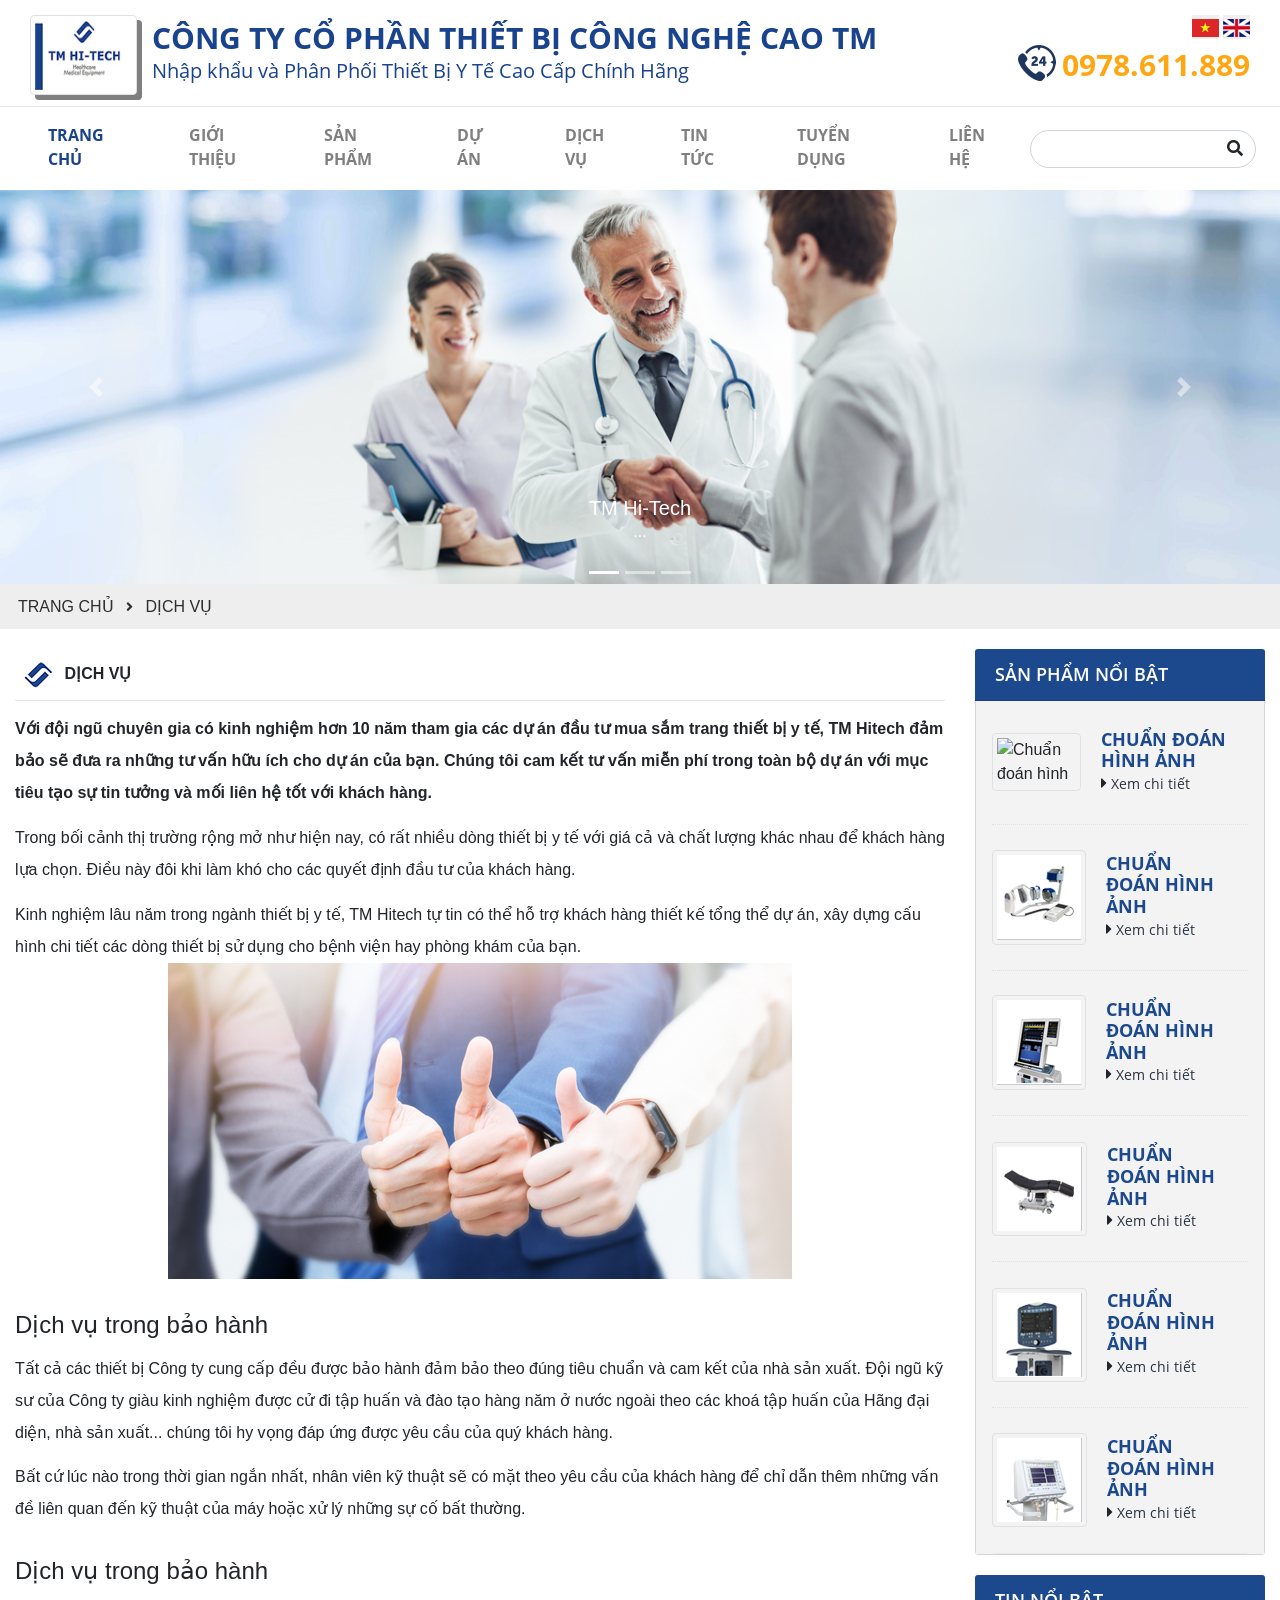
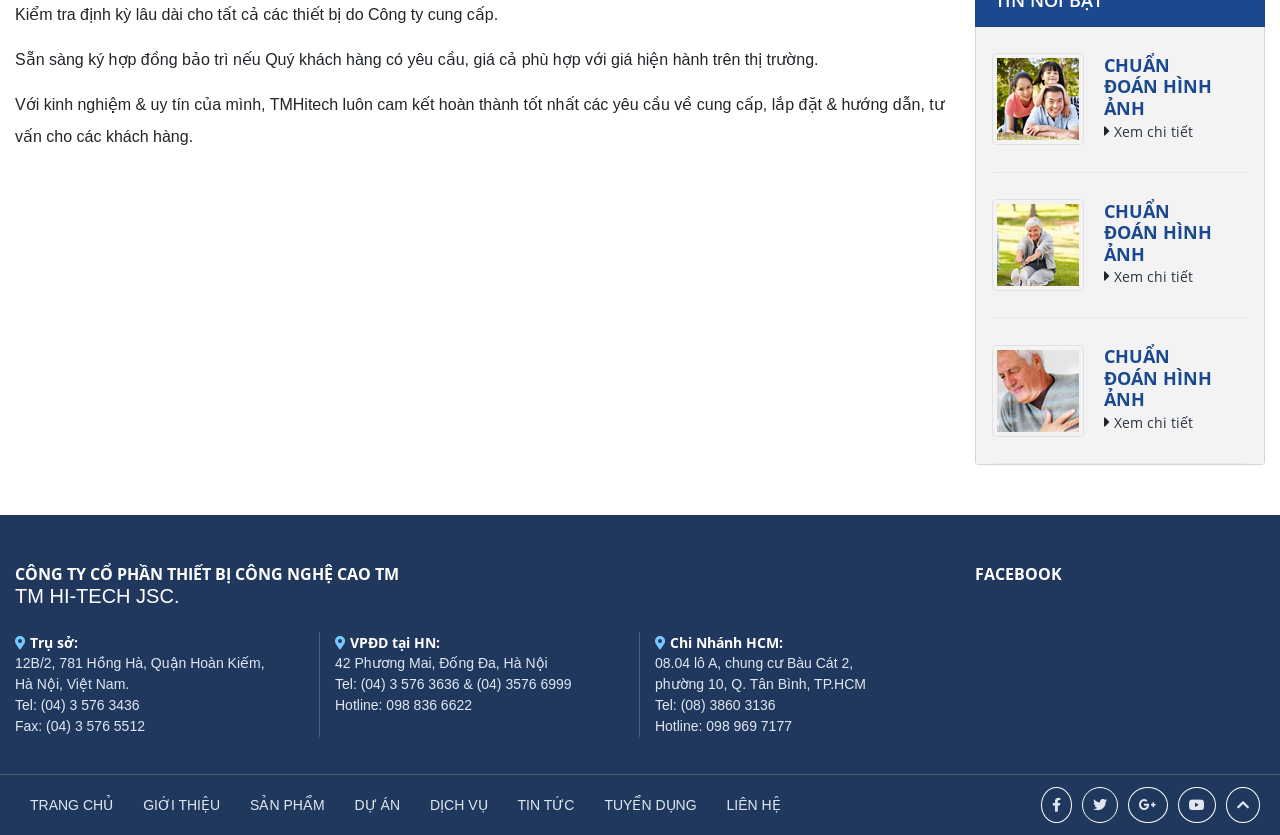
==== HtmlCssTraining/dich-vu.html @ 27055789 "update" ====
<!DOCTYPE html>
<html lang="en">

<head>
	<meta charset="UTF-8">
	<meta name="viewport" content="width=device-width, initial-scale=1, shrink-to-fit=no">
	<title>Dịch vụ</title>
	<link rel="stylesheet" href="https://stackpath.bootstrapcdn.com/bootstrap/4.3.1/css/bootstrap.min.css"
		integrity="sha384-ggOyR0iXCbMQv3Xipma34MD+dH/1fQ784/j6cY/iJTQUOhcWr7x9JvoRxT2MZw1T" crossorigin="anonymous">
	<link rel="stylesheet" href="https://cdnjs.cloudflare.com/ajax/libs/font-awesome/5.9.0/css/all.min.css">
	<link rel="stylesheet" href="content/css/dich-vu.css">
	<script type = "text/javascript" src="content/js/dv.js"></script> 
</head>

<body>
	<header id="tmTop" class="container-fluid " style="margin-top: 20px; padding-bottom: 20px;">
		<div class="row">
			<div class="col-xs-12 col-sm-2 col-md-1 text-center">
				<!-- logo -->
				<div class="logo ">
					<img src="images/logo.png" alt="logo TM Hitech" class="img-thumbnail" id="slideleft">
				</div>
			</div>
			<div class="col-xs-12 col-sm-6 col-md-8 d-flex align-items-center ">
				<!-- title -->
				<div class="title">
					<h2 class="lang text-center" key="MAINNAME1"></h2>
					<p class="lang" key="MAINNAME2"></p>
				</div>
			</div>
			<div class="col-xs-12 col-sm-4 col-md-3">
				<!-- phone,lang -->
				<div class="text-right" id="slideright">
					<div class="lang">
						<button class="translate" id="en-gb" style="border: 0px;">
						<img src="images/vi.png" alt="Việt Nam" >
						</button>
						<button class="translate" id="zh-tw" style="border: 0px;">
						<img src="images/en.png" alt="English" >
						</button>
					</div>
					<div class="phone d-flex align-items-right">
						<img src="images/24h.png" alt="Call:0978.611.889" class="img-phone">
						<a href="tel:0978611889" title="Call:0978.611.889">
							0978.611.889
						</a>
					</div>
				</div>
			</div>
		</div>
	</header>
	<!-- navigation bar -->
	<nav class="navbar navbar-expand-lg navbar-light ">
		<a class="navbar-brand d-block d-sm-none" href="#">TM HI-Tech</a>
		<button class="navbar-toggler" type="button" data-toggle="collapse" data-target="#navbarSupportedContent"
			aria-controls="navbarSupportedContent" aria-expanded="false" aria-label="Toggle navigation">
			<span class="navbar-toggler-icon"></span>
		</button>

		<div class="collapse navbar-collapse" id="navbarSupportedContent">
			<ul class="navbar-nav mr-auto">
				<li class="nav-item active">
					 <a class="lang nav-link" key="HOME" href="#">(current)</a>
				</li>
				<li class="nav-item">
					<a class="lang nav-link" key="INTRODUCE" href="#">GIỚI THIỆU</a>
				</li>
				<li class="nav-item">
					<a class="lang nav-link" key="PRODUCTS" href="#">SẢN PHẨM</a>
				</li>
				<li class="nav-item">
					<a class="lang nav-link" key="PROJECTS" href="#">DỰ ÁN</a>
				</li>
				<li class="nav-item">
					<a class="lang nav-link" key="SERVICE" href="#">DỊCH VỤ</a>
				</li>
				<li class="nav-item">
					<a class="lang nav-link" key="NEWS" href="#">TIN TỨC</a>
				</li>
				<li class="nav-item">
					<a class="lang nav-link" key="RECRUITMENT" href="#">TUYỂN DỤNG</a>
				</li>
				<li class="nav-item">
					<a class="lang nav-link" key="CONTACT" href="#">LIÊN HỆ</a>
				</li>
			</ul>
			<form class="form-inline my-2 my-lg-0">
				<input class="form-control mr-sm-2" type="search" placeholder="" aria-label="">
				<button class="btn  my-2 my-sm-0 " type="submit">
					<i class="fas fa-search"></i>
				</button>
			</form>
		</div>
	</nav>
	<section class="w-100">
		<aside>
			<div id="carouselExampleIndicators" class="carousel slide" data-ride="carousel">
				<ol class="carousel-indicators">
					<li data-target="#carouselExampleIndicators" data-slide-to="0" class="active"></li>
					<li data-target="#carouselExampleIndicators" data-slide-to="1"></li>
					<li data-target="#carouselExampleIndicators" data-slide-to="2"></li>
				</ol>
				<div class="carousel-inner">
					<div class="carousel-item active">
						<img class="d-block w-100 " src="images/images-dv/dv-banner01.png" alt="First slide">
						<div class="carousel-caption d-none d-md-block">
							<h5>TM Hi-Tech</h5>
							<p>...</p>
						</div>
					</div>
					<div class="carousel-item">
						<img class="d-block w-100" src="images/images-dv/dv-banner02.png" alt="Second slide">
					</div>
					<div class="carousel-item">
						<img class="d-block w-100" src="images/images-dv/dv-banner03.png" alt="Third slide">
					</div>
				</div>
				<a class="carousel-control-prev" href="#carouselExampleIndicators" role="button" data-slide="prev">
					<span class="carousel-control-prev-icon" aria-hidden="true"></span>
					<span class="sr-only">Previous</span>
				</a>
				<a class="carousel-control-next" href="#carouselExampleIndicators" role="button" data-slide="next">
					<span class="carousel-control-next-icon" aria-hidden="true"></span>
					<span class="sr-only">Next</span>
				</a>
			</div>

		</aside>
	</section>
	<!-- end navigation bar -->
	<section id="nav-link" class="w-100">
		<a class="lang" key="HOME" href="#">Trang chủ</a>
		<i class="fa fa-angle-right" aria-hidden="true"></i>
		<a class="lang" key="SERVICE" href="#">Dịch vụ</a>
	</section>
	<!-- dịch vụ -->
	<section id="dich-vu" class="container-fluid" style="margin-top:20px">
		<div class="row">
			<div class="col-xs-12 col-sm-12 col-md-9">
				<div class="d-flex align-items-center title">
					<img src="images/icon.png" alt="Dịch vụ" class="">
					<strong class="lang" key="SERVICE">DỊCH VỤ</strong>
				</div>
				<div>
					<p>
						<strong class="lang" key="PARA1">
						
						</strong>
					</p>
					<p class="lang" key="PARA2">

					
					</p>
					<p class="lang" key="PARA3">
					
					</p>
				</div>
				<div class="text-center">
					<img src="images/images-dv/dv-content1.png" class="img-" alt="Dịch ">
				</div>
				<div>
					<h4 class="lang" key="SERVICE1"></h4>
					<p class="lang" key="PARA4">
						Tất cả các thiết bị Công ty cung cấp đều được bảo hành đảm bảo theo đúng tiêu chuẩn và cam kết
						của nhà sản xuất. Đội ngũ kỹ sư của Công ty giàu kinh nghiệm được cử đi tập huấn và đào tạo hàng
						năm ở nước ngoài theo các khoá tập huấn của Hãng đại diện, nhà sản xuất... chúng tôi hy vọng đáp
						ứng được yêu cầu của quý khách hàng.
					</p>
					<p class="lang" key="PARA5">
						Bất cứ lúc nào trong thời gian ngắn nhất, nhân viên kỹ thuật sẽ có mặt theo yêu cầu của khách
						hàng để chỉ dẫn thêm những vấn đề liên quan đến kỹ thuật của máy hoặc xử lý những sự cố bất
						thường.
					</p>
				</div>
				<div>
					<h4 class="lang" key="SERVICE1"></h4>
					<p class="lang" key="PARA6">Kiểm tra định kỳ lâu dài cho tất cả các thiết bị do Công ty cung cấp.</p>
					<p class="lang" key="PARA7">Sẵn sàng ký hợp đồng bảo trì nếu Quý khách hàng có yêu cầu, giá cả phù hợp với giá hiện hành trên
						thị trường.
					</p>
					<p class="lang" key="PARA8">Với kinh nghiệm & uy tín của mình, TMHitech luôn cam kết hoàn thành tốt nhất các yêu cầu về cung
						cấp, lắp đặt & hướng dẫn, tư vấn cho các khách hàng.
					</p>
				</div>
			</div>
			<div class="col-xs-12 col-sm-12 col-md-3">
				<div class="card ">
					<div class="lang card-header card-bg-header" key="UNIPRO">
						SẢN PHẨM NỔI BẬT
					</div>
					<ul class="list-group list-group-flush">
						<li class="list-group-item align-items-center d-flex">
							<img src="/images/images-dv-sp/dv-sp-01.png" class="img-thumbnail" alt="Chuẩn đoán hình  ">
							<div class="card-body">
								<h5 class="lang" key="T1">Chuẩn đoán hình ảnh</h5>
								<i class="fa fa-caret-right" aria-hidden="true"></i>
								<a class="lang" key="DETAIL" href="">Xem chi tiết</a>
							</div>
						</li>

						<li class="list-group-item align-items-center d-flex">
							<img src="images/images-dv-sp/dv-sp-02.png" class="img-thumbnail" alt="Chuẩn đoán hình  ">
							<div class="card-body">
								<h5 class="lang" key="T1">Chuẩn đoán hình ảnh</h5>
								<i class="fa fa-caret-right" aria-hidden="true"></i>
								<a class="lang" key="DETAIL" href="">Xem chi tiết</a>
							</div>
						</li>
						<li class="list-group-item align-items-center d-flex">
							<img src="images/images-dv-sp/dv-sp-03.png" class="img-thumbnail" alt="Chuẩn đoán hình  ">
							<div class="card-body">
								<h5 class="lang" key="T1">Chuẩn đoán hình ảnh</h5>
								<i class="fa fa-caret-right" aria-hidden="true"></i>
								<a class="lang" key="DETAIL" href="">Xem chi tiết</a>
							</div>
						</li>
						<li class="list-group-item align-items-center d-flex">
							<img src="images/images-dv-sp/dv-sp-04.png" class="img-thumbnail" alt="Chuẩn đoán hình  ">
							<div class="card-body">
								<h5 class="lang" key="T1">Chuẩn đoán hình ảnh</h5>
								<i class="fa fa-caret-right" aria-hidden="true"></i>
								<a class="lang" key="DETAIL" href="">Xem chi tiết</a>
							</div>
						</li>
						<li class="list-group-item align-items-center d-flex">
							<img src="images/images-dv-sp/dv-sp-05.png" class="img-thumbnail" alt="Chuẩn đoán hình  ">
							<div class="card-body">
								<h5 class="lang" key="T1">Chuẩn đoán hình ảnh</h5>
								<i class="fa fa-caret-right" aria-hidden="true"></i>
								<a class="lang" key="DETAIL" href="">Xem chi tiết</a>
							</div>
						</li>
						<li class="list-group-item align-items-center d-flex">
							<img src="images/images-dv-sp/dv-sp-06.png" class="img-thumbnail" alt="Chuẩn đoán hình  ">
							<div class="card-body">
								<h5 class="lang" key="T1">Chuẩn đoán hình ảnh</h5>
								<i class="fa fa-caret-right" aria-hidden="true"></i>
								<a class="lang" key="DETAIL" href="">Xem chi tiết</a>
							</div>
						</li>
					</ul>
				</div>

				<div class="card " style="margin-top:20px">
					<div class="lang card-header card-bg-header" key="HIGHLIGHTNEWS">
						TIN NỔI BẬT
					</div>
					<ul class="list-group list-group-flush">
						<li class="list-group-item align-items-center d-flex">
							<img src="images/images-dv/dv-tnb-01.png" class="img-thumbnail" alt="Chuẩn đoán hình  ">
							<div class="card-body">
								<h5 class="lang" key="T1">Chuẩn đoán hình ảnh</h5>
								<i class="fa fa-caret-right" aria-hidden="true"></i>
								<a class="lang" key="DETAIL" href="">Xem chi tiết</a>
							</div>
						</li>

						<li class="list-group-item align-items-center d-flex">
							<img src="images/images-dv/dv-tnb-02.png" class="img-thumbnail" alt="Chuẩn đoán hình  ">
							<div class="card-body">
								<h5 class="lang" key="T1">Chuẩn đoán hình ảnh</h5>
								<i class="fa fa-caret-right" aria-hidden="true"></i>
								<a class="lang" key="DETAIL" href="">Xem chi tiết</a>
							</div>
						</li>
						<li class="list-group-item align-items-center d-flex">
							<img src="images/images-dv/dv-tnb-03.png" class="img-thumbnail" alt="Chuẩn đoán hình  ">
							<div class="card-body">
								<h5 class="lang" key="T1">Chuẩn đoán hình ảnh</h5>
								<i class="fa fa-caret-right" aria-hidden="true"></i>
								<a class="lang" key="DETAIL" href="">Xem chi tiết</a>
							</div>
						</li>

					</ul>
				</div>
			</div>
		</div>
	</section>
	<!-- end dịch vụ -->

	<!-- Footer -->
	<footer id="tmfooter" class="container-fluid">
		<div class="row">
			<div class="col-xs-12 col-sm-12 col-md-9">
				<div class="company">
					<h3 class="lang" key="MAINNAME1">
						<h5 class="lang" key="MAINNAME3"></h5>
					</h3>
					
				</div>
				<div class="address">
					<div class="row">
						<div class="col-xs-12 col-md-4 b-right">
							<div class="title">
								<i class="fas fa-map-marker-alt"></i>
								Trụ sở:
							</div>
							<div>
								<p>
									12B/2, 781 Hồng Hà, Quận Hoàn Kiếm, <br>
									Hà Nội, Việt Nam. <br>
									Tel: (04) 3 576 3436 <br>
									Fax: (04) 3 576 5512 <br>

								</p>
							</div>
						</div>
						<div class="col-xs-12 col-md-4 b-right">
							<div class="title">
								<i class="fas fa-map-marker-alt"></i>
								VPĐD tại HN:
							</div>
							<div>
								<p>
									42 Phương Mai, Đống Đa, Hà Nội <br>
									Tel: (04) 3 576 3636 & (04) 3576 6999 <br>
									Hotline: 098 836 6622 <br>

								</p>
							</div>
						</div>
						<div class="col-xs-12 col-md-4 ">
							<div class="title">
								<i class="fas fa-map-marker-alt"></i>
								Chi Nhánh HCM:
							</div>
							<div>
								<p>
									08.04 lô A, chung cư Bàu Cát 2, <br>
									phường 10, Q. Tân Bình, TP.HCM <br>
									Tel: (08) 3860 3136 <br>
									Hotline: 098 969 7177 <br>

								</p>
							</div>
						</div>
					</div>
				</div>
			</div>
			<div class="col-xs-12 col-sm-12 col-md-3">
				<div class="facebook">
					<h3>FACEBOOK</h3>
				</div>
				<div class="text-right address">
					<iframe
						src="https://www.facebook.com/plugins/page.php?href=https%3A%2F%2Fwww.facebook.com%2FVienCongNgheDevmaster25%2F&tabs&width=400&height=160&small_header=true&adapt_container_width=false&hide_cover=false&show_facepile=true&appId"
						width="100%" height="160" style="border:none;overflow:hidden" scrolling="no" frameborder="0"
						allowTransparency="true" allow="encrypted-media"></iframe>
				</div>
			</div>
		</div>
		<div class="row b-top">
			<div class="col-xs-12 col-md-8">
				<ul class="nav-footer">
					<li><a class="lang" href="#" key="HOME"  title="Trang chủ">Trang chủ</a></li>
					<li><a class="lang" href="#" key="INTRODUCE" title="Giới thiệu">Giới thiệu</a></li>
					<li><a class="lang" href="#" key="PRODUCTS" title="Sản phẩm">Sản phẩm</a></li>
					<li><a class="lang" href="#" key="PROJECTS" title="Dự án">Dự án</a></li>
					<li><a class="lang" href="#" key="SERVICE" title="Dịch vụ">Dịch vụ</a></li>
					<li><a class="lang" href="#" key="NEWS" title="Tin tức">Tin tức</a></li>
					<li><a class="lang" href="#" key="RECRUITMENT" title="Tuyển dụng">Tuyển dụng</a></li>
					<li><a class="lang" href="#" key="CONTACT" title="Liên hệ">Liên hệ</a></li>
				</ul>
			</div>
			<div class="col-xs-12 col-md-4 d-flex align-items-right">
				<ul class="nav-footer social ">
					<li><a href="https://www.facebook.com/VienCongNgheDevmaster25" title="facebook">
							<i class="fab fa-facebook-f"></i>
						</a></li>
					<li><a href="#" title="Twitter">
							<i class="fab fa-twitter"></i>
						</a></li>
					<li><a href="#" title="Google Plus">
							<i class="fab fa-google-plus-g"></i>
						</a></li>
					<li><a href="#" title="Youtube">
							<i class="fab fa-youtube"></i>
						</a></li>
					<li><a href="javascript:void(0)" title="Top" id="link-top">
							<i class="fas fa-chevron-up"></i>
						</a></li>
				</ul>
			</div>
		</div>
	</footer>
	<!-- end footer -->
	<script src="https://code.jquery.com/jquery-3.4.1.min.js"
		integrity="sha256-CSXorXvZcTkaix6Yvo6HppcZGetbYMGWSFlBw8HfCJo=" crossorigin="anonymous"></script>
	<!-- <script src="https://code.jquery.com/jquery-3.3.1.slim.min.js" integrity="sha384-q8i/X+965DzO0rT7abK41JStQIAqVgRVzpbzo5smXKp4YfRvH+8abtTE1Pi6jizo" crossorigin="anonymous"></script> -->
	<script src="https://cdnjs.cloudflare.com/ajax/libs/popper.js/1.14.7/umd/popper.min.js"
		integrity="sha384-UO2eT0CpHqdSJQ6hJty5KVphtPhzWj9WO1clHTMGa3JDZwrnQq4sF86dIHNDz0W1"
		crossorigin="anonymous"></script>
	<script src="https://stackpath.bootstrapcdn.com/bootstrap/4.3.1/js/bootstrap.min.js"
		integrity="sha384-JjSmVgyd0p3pXB1rRibZUAYoIIy6OrQ6VrjIEaFf/nJGzIxFDsf4x0xIM+B07jRM"
		crossorigin="anonymous"></script>

		<script>
			$(document).ready(function () {
				$('#link-top').click(function () {
					$("html, body").animate({ scrollTop: 0 }, 1000);
					return false;
				});
			});
	
		</script>
		<script>
			$('.carousel').carousel({
				interval: 2500,
				pause: 'hover',
	
			})
	
		</script>
	
	
		<script>
			var arrLang = {
			  "en-gb": {
				"HOME": "TRANG CHỦ",
				"INTRODUCE":"GIỚI THIỆU",
				"PRODUCTS":"SẢN PHẨM",
				"PROJECTS":"DỰ ÁN",
				"SERVICE":"DỊCH VỤ",
				"NEWS":"TIN TỨC",
				"RECRUITMENT":"TUYỂN DỤNG",
				"CONTACT":"LIÊN HỆ",
				"MAINNAME1":"CÔNG TY CỔ PHẦN THIẾT BỊ CÔNG NGHỆ CAO TM",
				"MAINNAME2":"Nhập khẩu và Phân Phối Thiết Bị Y Tế Cao Cấp Chính Hãng",
				"PARA1":"Với đội ngũ chuyên gia có kinh nghiệm hơn 10 năm tham gia các dự án đầu tư mua sắm trang thiết bị y tế, TM Hitech đảm bảo sẽ đưa ra những tư vấn hữu ích cho dự án của bạn. Chúng tôi cam kết tư vấn miễn phí trong toàn bộ dự án với mục tiêu tạo sự tin tưởng và mối liên hệ tốt với khách hàng.",
				"PARA2":"Trong bối cảnh thị trường rộng mở như hiện nay, có rất nhiều dòng thiết bị y tế với giá cả và chất lượng khác nhau để khách hàng lựa chọn. Điều này đôi khi làm khó cho các quyết định đầu tư của khách hàng.",
				"PARA3":"Kinh nghiệm lâu năm trong ngành thiết bị y tế, TM Hitech tự tin có thể hỗ trợ khách hàng thiết kế tổng thể dự án, xây dựng cấu hình chi tiết các dòng thiết bị sử dụng cho bệnh viện hay phòng khám của bạn.",
				"SERVICE1":"Dịch vụ trong bảo hành",
				"PARA4":"Tất cả các thiết bị Công ty cung cấp đều được bảo hành đảm bảo theo đúng tiêu chuẩn và cam kết của nhà sản xuất. Đội ngũ kỹ sư của Công ty giàu kinh nghiệm được cử đi tập huấn và đào tạo hàng năm ở nước ngoài theo các khoá tập huấn của Hãng đại diện, nhà sản xuất... chúng tôi hy vọng đáp ứng được yêu cầu của quý khách hàng.",
				"PARA5":"Bất cứ lúc nào trong thời gian ngắn nhất, nhân viên kỹ thuật sẽ có mặt theo yêu cầu của khách hàng để chỉ dẫn thêm những vấn đề liên quan đến kỹ thuật của máy hoặc xử lý những sự cố bất thường.",
				"PARA6":"Kiểm tra định kỳ lâu dài cho tất cả các thiết bị do Công ty cung cấp.",
				"PARA7":"Sẵn sàng ký hợp đồng bảo trì nếu Quý khách hàng có yêu cầu, giá cả phù hợp với giá hiện hành trên thị trường.",
				"PARA8":"Với kinh nghiệm & uy tín của mình, TMHitech luôn cam kết hoàn thành tốt nhất các yêu cầu về cung cấp, lắp đặt & hướng dẫn, tư vấn cho các khách hàng.",
				"MAINNAME3":"TM HI-TECH JSC.",
				"UNIPRO":"SẢN PHẨM NỔI BẬT",
				"T1":"CHUẨN ĐOÁN HÌNH ẢNH",
				"DETAIL":"Xem chi tiết",
				"HIGHLIGHTNEWS":"TIN NỔI BẬT",
	
				},
			  "zh-tw": {
				"HOME": "HOME",
				"INTRODUCE":"INTRODUCE",
				"PRODUCTS":"PRODUCTS",
				"PROJECTS":"PROJECTS",
				"SERVICE":"SERVICE",
				"NEWS":"NEWS",
				"RECRUITMENT":"RECRUITMENT",
				"CONTACT":"CONTACT",
				"MAINNAME1":"TRADE HIGH TECH EQUIPMENT JOINT STOCK COMPANY",
				"MAINNAME2":"Importing and Distributing Genuine Premium Medical Equipment",
				"PARA1":"With a team of experts with more than 10 years of experience in medical equipment procurement investment projects, TM Hitech ensures to give useful advice for your project. We are committed to free consultation in the entire project with the goal of creating trust and good relationship with customers.",
				"PARA2":"In the context of the current open market, there are many lines of medical equipment with different prices and quality for customers to choose from. This sometimes makes it difficult for customers to make investment decisions.",
				"PARA3":"With many years of experience in the medical equipment industry, TM Hitech can confidently support customers in the overall design of the project, building detailed configuration of equipment lines used for your hospital or clinic.",
				"SERVICE1":"Service in warranty",
				"PARA4":"All equipment provided by the Company is guaranteed according to the standards and commitments of the manufacturer. The company's experienced engineers are sent to train and train abroad every year according to the training courses of the representative firms, manufacturers... we hope to meet your requirements. client.",
				"PARA5":"At any time in the shortest possible time, technical staff will be available at the request of the customer to guide further technical problems of the machine or handle unusual problems.",
				"PARA6":"Long term periodic inspection of all equipment provided by the Company.",
				"PARA7":"Ready to sign a maintenance contract if required by the customer, the price is consistent with the current market price.",
				"PARA8":"With its experience & reputation, TMHitech is always committed to fulfilling the best requirements for supply, installation & guidance, consulting for customers.",
				"MAINNAME3":"TM HI-TECH JSC.",	
				"UNIPRO":"HIGHLIGHTS PRODUCTS",
				"T1":"IMAGE ANALYSATION",
				"DETAIL":"Detail",
				"HIGHLIGHTNEWS":"HIGHLIGHT NEWS",
				}
			};
	
			$(document).ready(function() {
			  // The default language is English
			  var lang = "en-gb";
			  $(".lang").each(function(index, element) {
				$(this).text(arrLang[lang][$(this).attr("key")]);
			  });
			});
	
			// get/set the selected language
			$(".translate").click(function() {
			  var lang = $(this).attr("id");
	
			  $(".lang").each(function(index, element) {
				$(this).text(arrLang[lang][$(this).attr("key")]);
			  });
			});
		 </script>

</body>

</html>
---- HtmlCssTraining/content/css/dich-vu.css ----
*{
	margin:0;
	padding:0;
	margin-bottom:0 !important;
}

/*font face*/
@font-face {
  font-family: "OpenSans-Bold";
  src: url('../fonts/OpenSans-Bold.ttf');
}
@font-face {
  font-family: "OpenSans-SemiBold";
  src: url('../fonts/OpenSans-SemiBold.ttf');
}
@font-face {
  font-family: "OpenSans-Regular";
  src: url('../fonts/OpenSans-Regular.ttf');
}

header .logo:hover #slide  {
	transition: 3s;
	left: 0s;

}

html .slideright {
	width: 1000px;
	overflow: auto;
	animation: hide-scroll 3s backwards;
}

@keyframes hide-scroll {
	from, to { overflow: hidden; } 
  }

#slideleft {
	position: absolute;
	left: -200px;
    width: 200px;
    height: 80px;
	margin-left: 30px;
	margin-top: -5px;
	box-shadow: 5px 5px gray;
    -webkit-animation: slideleft 0.5s forwards;
    -webkit-animation-delay: 0.5s;
    animation: slideleft 3s forwards;
    animation-delay: 0.5s
}

@-webkit-keyframes slideleft {
    100% { left: 0; }
}

@keyframes slideleft {
    100% { left: 0; }
}

header .logo:hover #slideright  {
	transition: 3s;
	right: 0s;
}

#slideright {
	position: absolute;
	right: -300px;
    width: 100px;
    height: 60px;
	margin-right: 30px;
	margin-top: -5px;
    -webkit-animation: slideright 0.5s forwards;
    -webkit-animation-delay: 0.5s;
    animation: slideright 3s forwards;
    animation-delay: 0.5s
}

@-webkit-keyframes slideright {
    100% { right: 0; }
}

@keyframes slide {
    100% { right: 0; }
}

header .title{
	padding-left: 30px;
}

header .title h2{
	font-size: 30px;
}

header .title p{
	font-size: 20px
}

header{
	/*margin:10px;*/
	border-bottom: .01rem solid #e5e5e5;
	padding-bottom: .4rem;
}
header img.img-phone{
	padding: .0rem;
    background-color: #fff;
    border: 0px solid #dee2e6;
    border-radius: .25rem;
    max-width: 100%;
    height: auto;
    margin-top: -.5rem;
}
header h2 {
	font-family: "OpenSans-Bold";
	font-size: 20px;
	color: #19438c;
}
header p {
	font-family: "OpenSans-Regular";
	font-size: 17px;
	color: #19438c;
}
header a {
	font-family: "OpenSans-Bold";
	font-size: 30px;
	color: #fea713;
	text-decoration: none !important;

}
header .align-items-right{
	align-items: center!important;
	justify-content: flex-end;
}
/*navigation bar*/
ul.navbar-nav li{
	padding-right: 1.5rem !important;
    padding-left: 1.5rem !important;
}
ul.navbar-nav .active a{
	color: #19438b !important;
}
ul.navbar-nav a.nav-link{
    font-family: "OpenSans-Bold";
    font-size: 16px;
    color:#fea713;
    border-bottom: 3px solid #fff;
}
ul.navbar-nav a.nav-link:hover{
	color: #19438b !important;
	border-bottom: 3px solid #FEA716;
}
nav form button{
	position: absolute;
	right: 1.5rem;
}
nav form input{
	border-radius: 3rem !important;
}
/*end navigation bar*/
/*link-bar*/
#nav-link {
	padding: 0 10px;
	height: 45px;
	background: #eeeeee;
}
#nav-link a{
	display: inline-block;
	line-height: 45px;
	color:#2e2e2e;
	text-decoration: none;
	padding-right: .5rem;
	padding-left: .5rem;
}
#nav-link i{
	font-size: 14px;
	color:#2e2e2e;
}
#nav-link a:hover{
	color: #19438b;
}
/*dịch vụ content*/
#dich-vu{
	/*margin: 15px 10px;*/
}
#dich-vu .title{
	border-bottom: .05rem solid #e5e5e5;
	padding: .75rem 1.25rem .75rem .1rem;
}
#dich-vu p{
	margin-top: .8rem;
	line-height: 24pt;
}
#dich-vu h4{
	margin-top:2rem;
}
#dich-vu .card-header{
	font-family: "OpenSans-SemiBold";
	font-size:18px;
	color:#fff;
}
#dich-vu .card-bg-header{
	background-color:#1c498d;
	margin:-.06rem;
}
#dich-vu .card{
	background-color:#f3f3f3 !important;
}
#dich-vu .list-group{
	background-color:#f3f3f3 !important;
	padding:0 1rem;
}
#dich-vu .list-group-item{
	border:0px;
	border-bottom:0.09rem dotted #e1e1e1 !important;
	padding:.5rem 0;
	background-color:#f3f3f3 !important;
}
#dich-vu .card .img-thumbnail{
	background:#f3f3f3;
}
#dich-vu h5{
	font-family: "OpenSans-Bold";
	font-size:18px;
	color:#1c498d;
	margin-bottom:0 !important;
}
#dich-vu .card a{
	font-family: "OpenSans-Regular";
	font-size:14px;
	color:#2a3341;	
}

/*FOOTER*/
footer#tmfooter{
	margin-top:50px;
	/*height: 328px;*/
	background-color: #20385d;
	color: #fff;
	font-size: 14px;
}
footer h3{
	margin-top:50px;
	font-family: "OpenSans-Bold";
	font-size: 16px;
	color: #fff;
}
footer i{
	color: #75c8ff;
}
footer .address {
	margin-top: 1.5rem;
}
footer .address p{
	color: #e1e7f0;
}
footer .b-right{
	border-right: 0.05rem solid #4b5c75;
}
footer .title{
	font-family: "OpenSans-Bold";
	font-size: 14px;
}
footer ul.nav-footer{
	height:60px;
	display:flex;
	list-style:none;
	line-height:60px;
}
footer .nav-footer li {
	flex-direction:row;
}
footer .nav-footer li a{
	display:block;
	padding: 0 15px;
	color:#e1e7f0;
	text-decoration: none;
}
footer .nav-footer li a:hover{
	color:#fea713;
}
footer .b-top{
	border-top:0.05rem solid #4b5c75;
}

footer a i{
	padding:10px;
	border-radius:50%;
	border:1px solid #fff;
	color:#e1e7f0;
}
footer .social  li a {
	display:block;
	padding: 0 5px;
	color:#e1e7f0;
}
footer a i:hover{
	padding:10px;
	border-radius:50%;
	border:1px solid #fff;
	background-color:#e1e7f0;
	color:#19438b;
}
footer .align-items-right{
	align-items: center!important;
    justify-content: flex-end;
}
/*END FOOTER*/
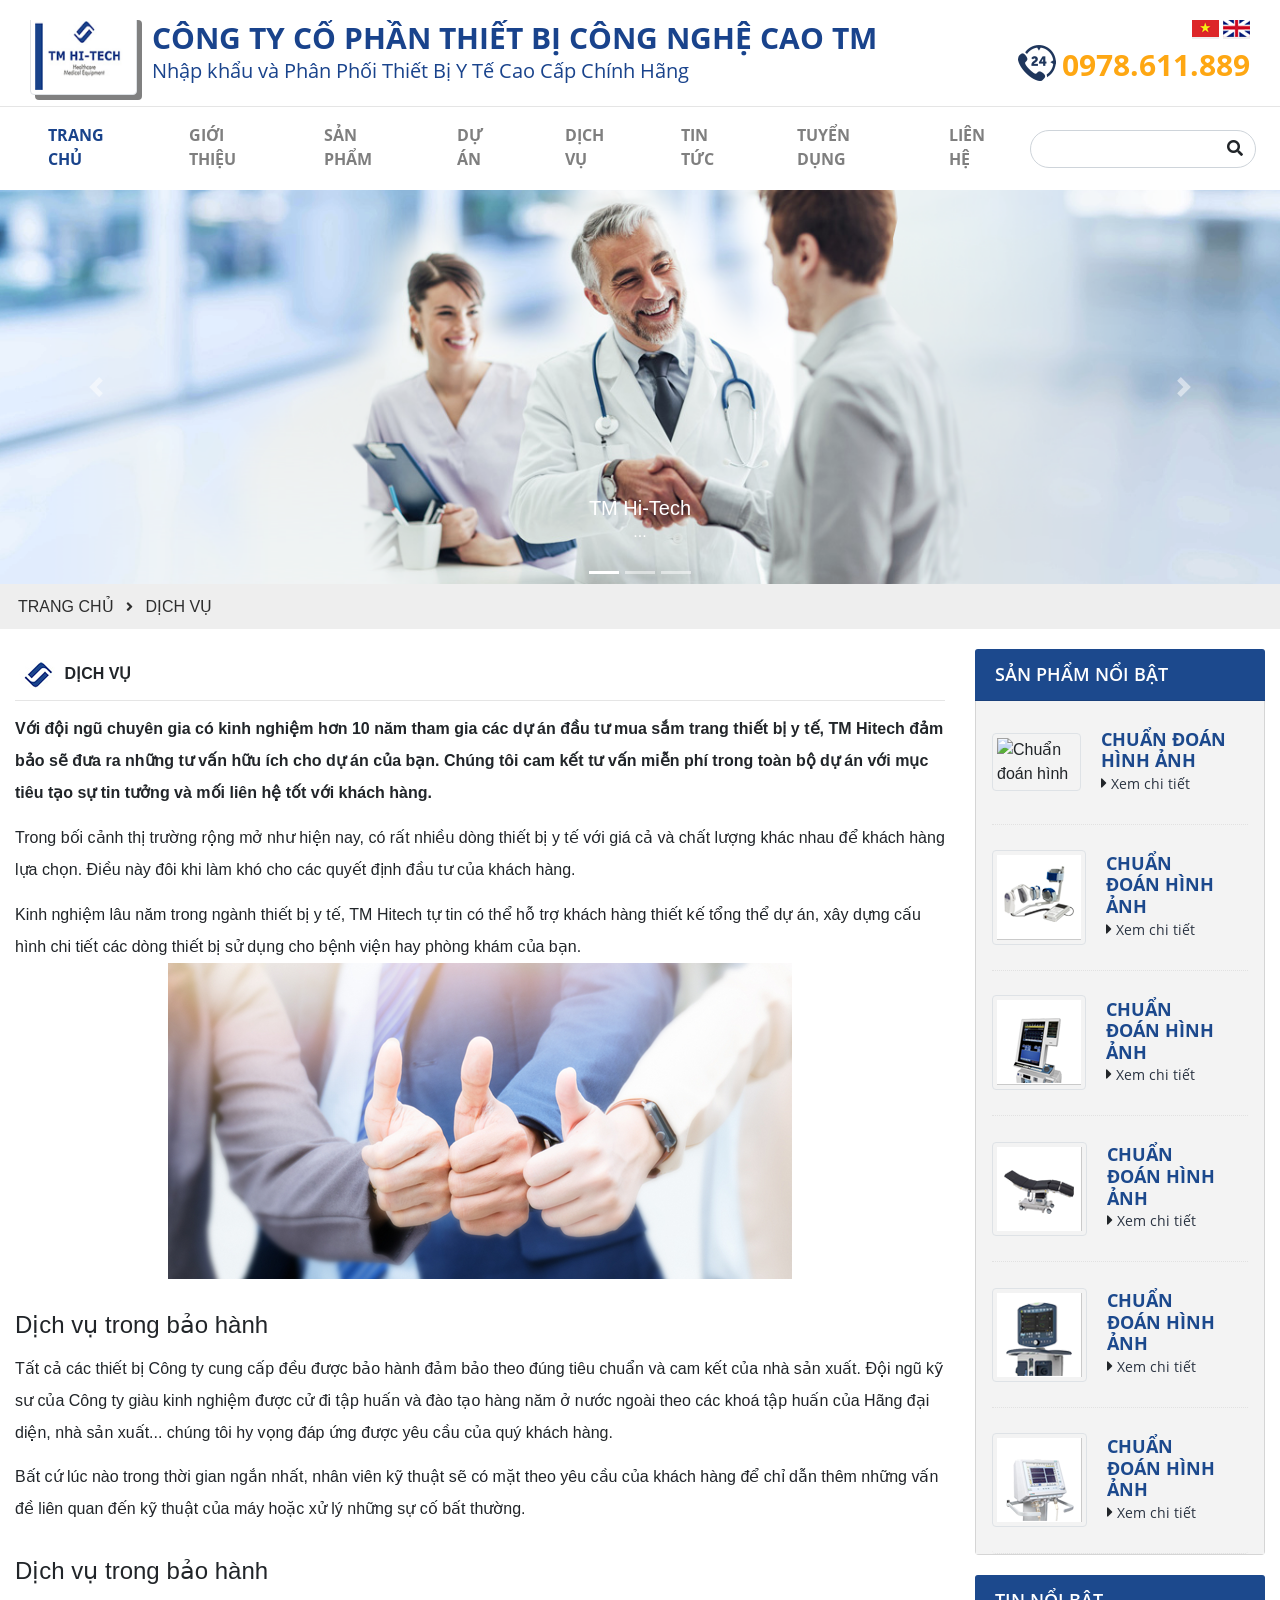
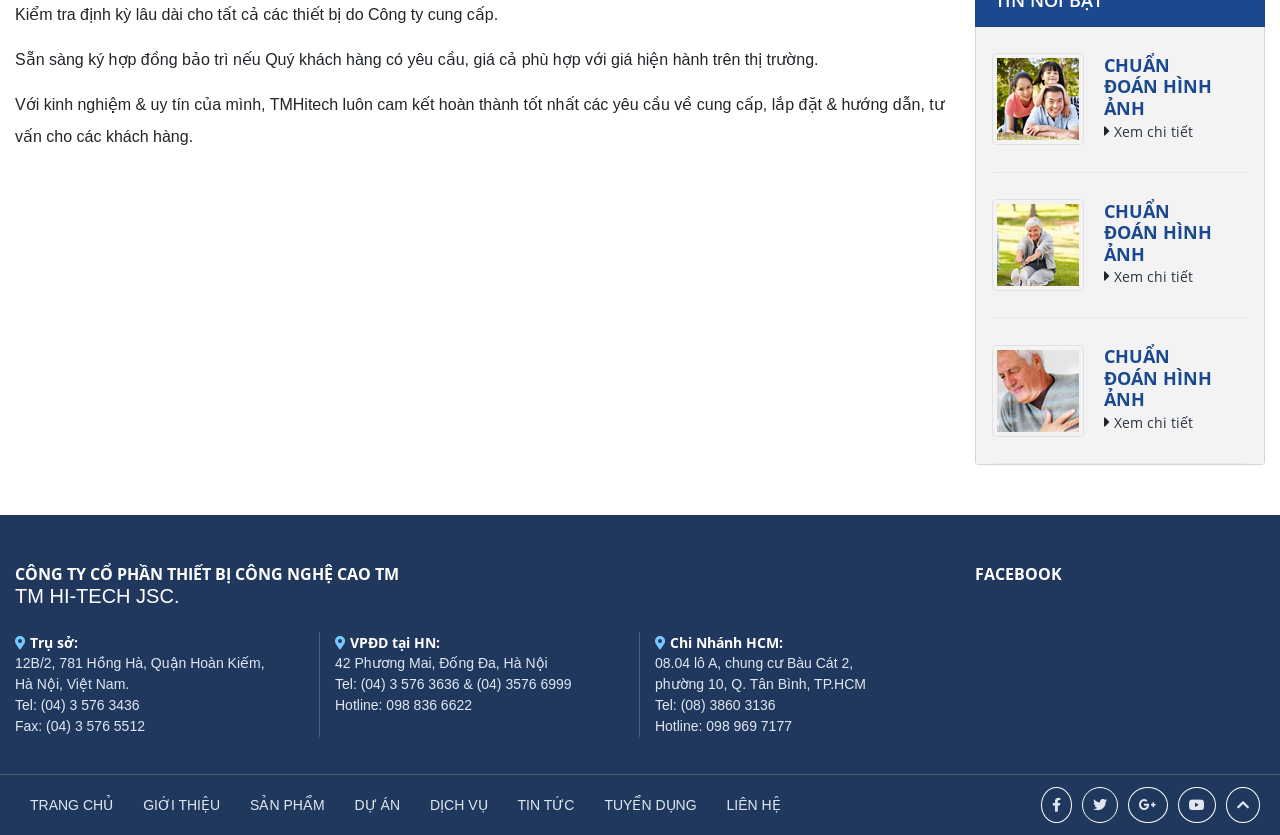
==== commit 6c5914d4: "update" ====
--- a/HtmlCssTraining/dich-vu.html
+++ b/HtmlCssTraining/dich-vu.html
@@ -13,7 +13,7 @@
 </head>
 
 <body>
-	<header id="tmTop" class="container-fluid " style="margin-top: 20px; padding-bottom: 20px;">
+	<header id="tmTop" class="container-fluid " style="margin-top: 20px; padding-bottom: 20px; overflow: hidden;">
 		<div class="row">
 			<div class="col-xs-12 col-sm-2 col-md-1 text-center">
 				<!-- logo -->
@@ -404,15 +404,14 @@
 			});
 	
 		</script>
+
 		<script>
 			$('.carousel').carousel({
 				interval: 2500,
 				pause: 'hover',
 	
 			})
-	
 		</script>
-	
 	
 		<script>
 			var arrLang = {
--- a/HtmlCssTraining/content/css/dich-vu.css
+++ b/HtmlCssTraining/content/css/dich-vu.css
@@ -24,15 +24,6 @@
 
 }
 
-html .slideright {
-	width: 1000px;
-	overflow: auto;
-	animation: hide-scroll 3s backwards;
-}
-
-@keyframes hide-scroll {
-	from, to { overflow: hidden; } 
-  }
 
 #slideleft {
 	position: absolute;
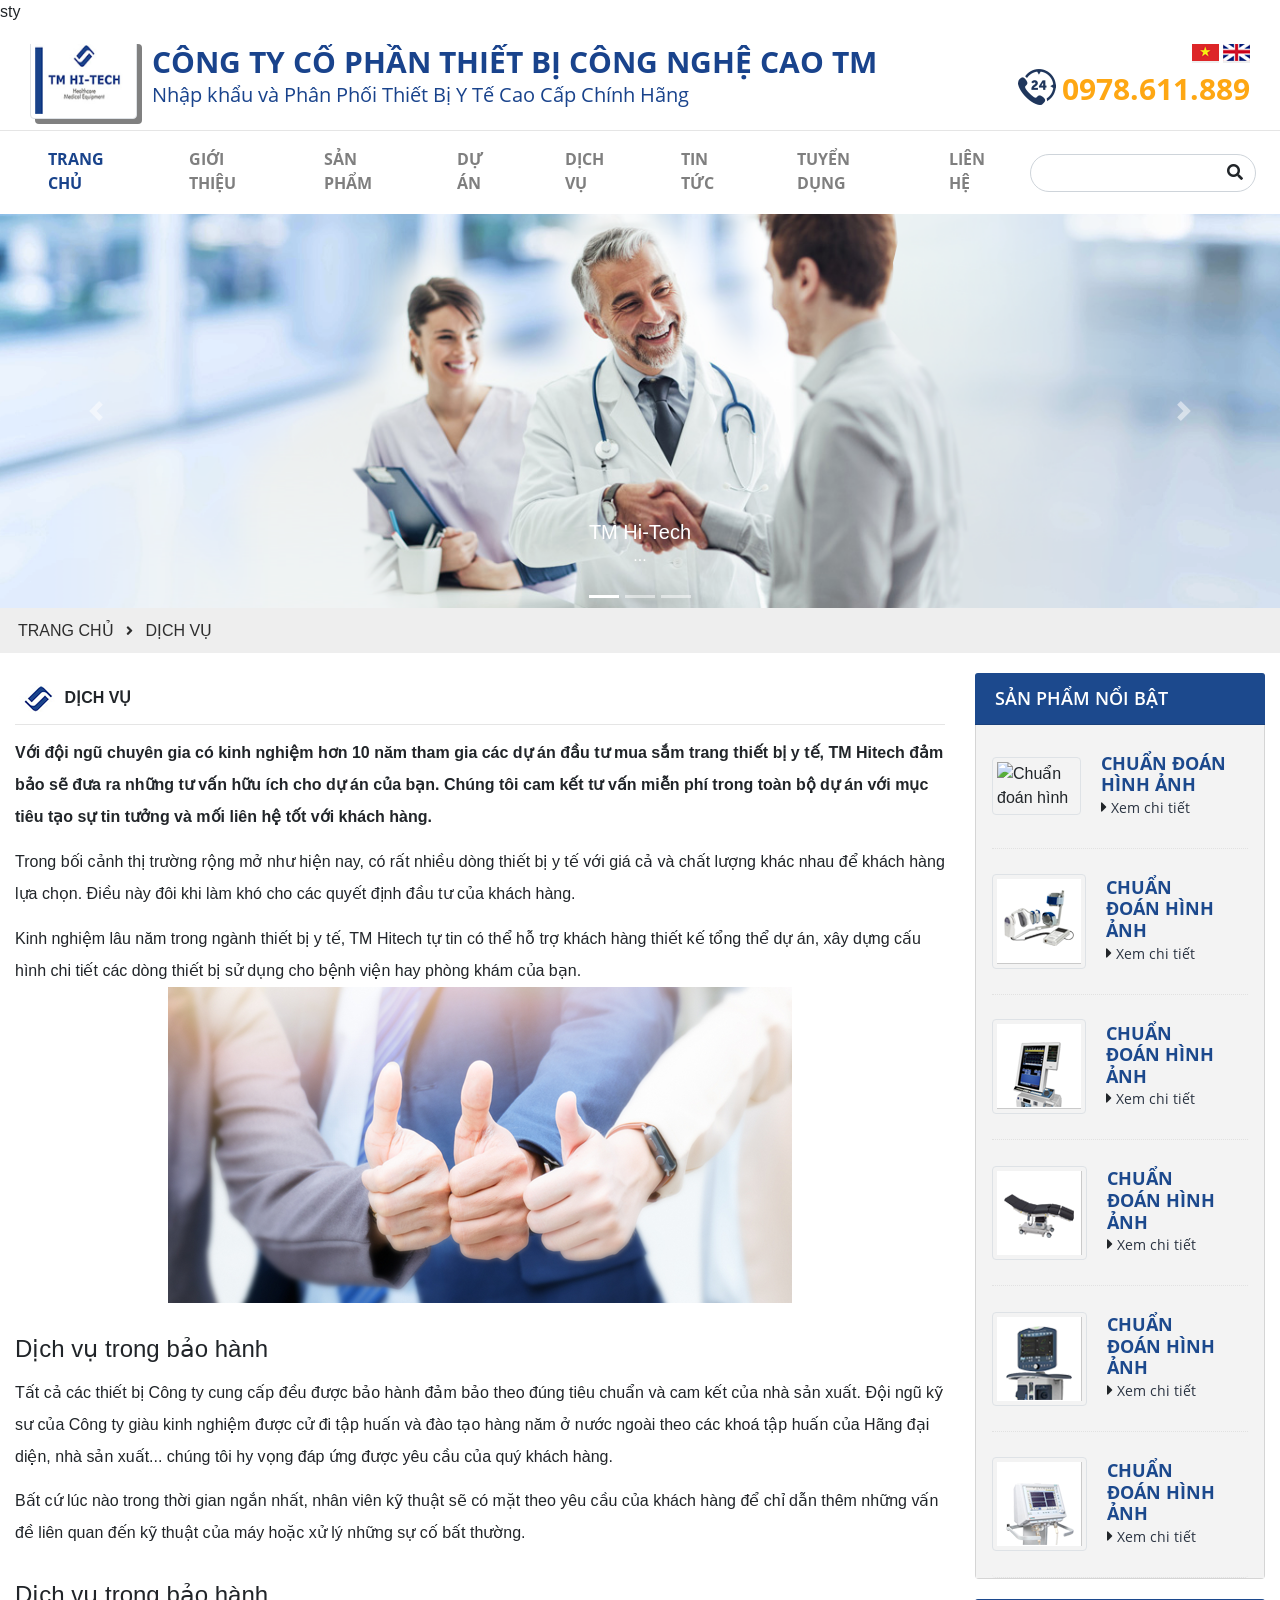
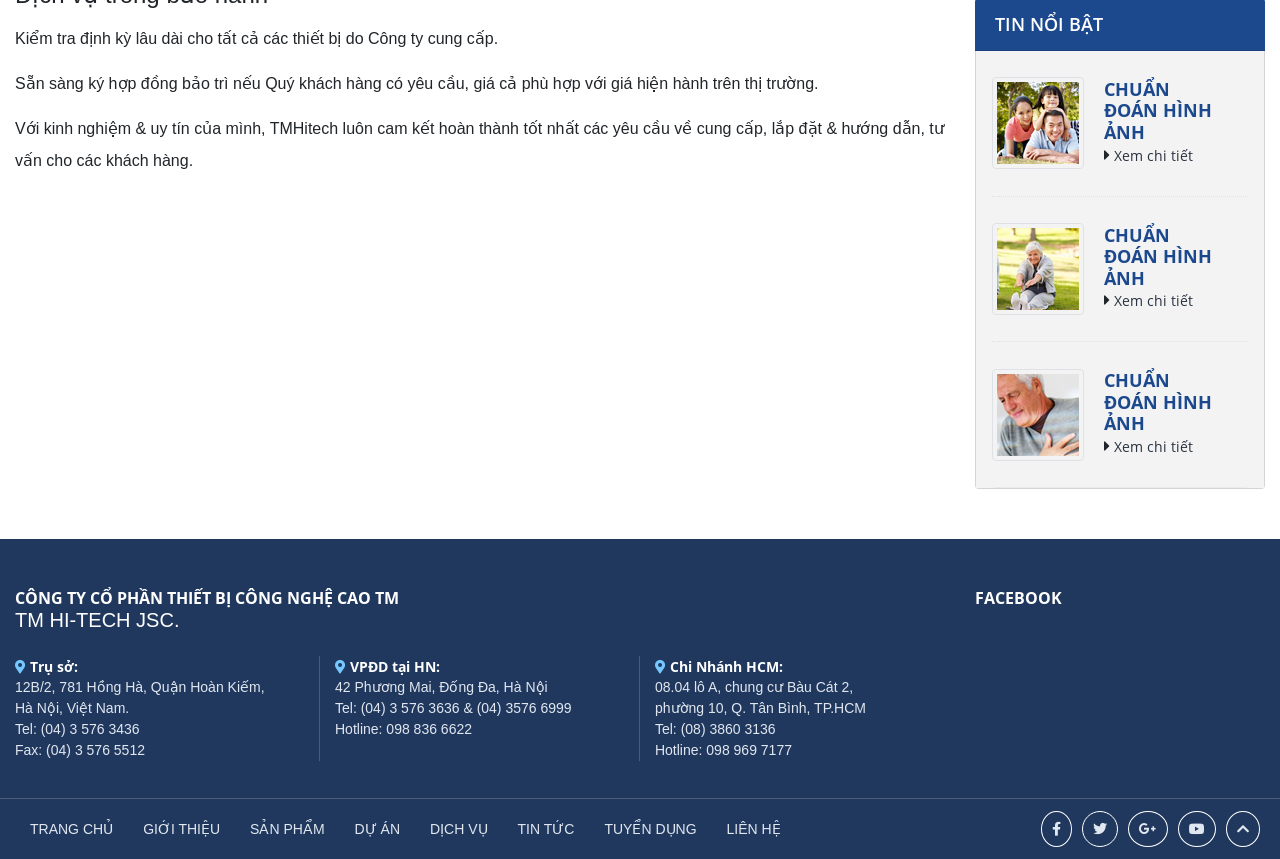
==== commit 9fe5e599: "update" ====
--- a/HtmlCssTraining/dich-vu.html
+++ b/HtmlCssTraining/dich-vu.html
@@ -10,6 +10,7 @@
 	<link rel="stylesheet" href="https://cdnjs.cloudflare.com/ajax/libs/font-awesome/5.9.0/css/all.min.css">
 	<link rel="stylesheet" href="content/css/dich-vu.css">
 	<script type = "text/javascript" src="content/js/dv.js"></script> 
+	sty
 </head>
 
 <body>
